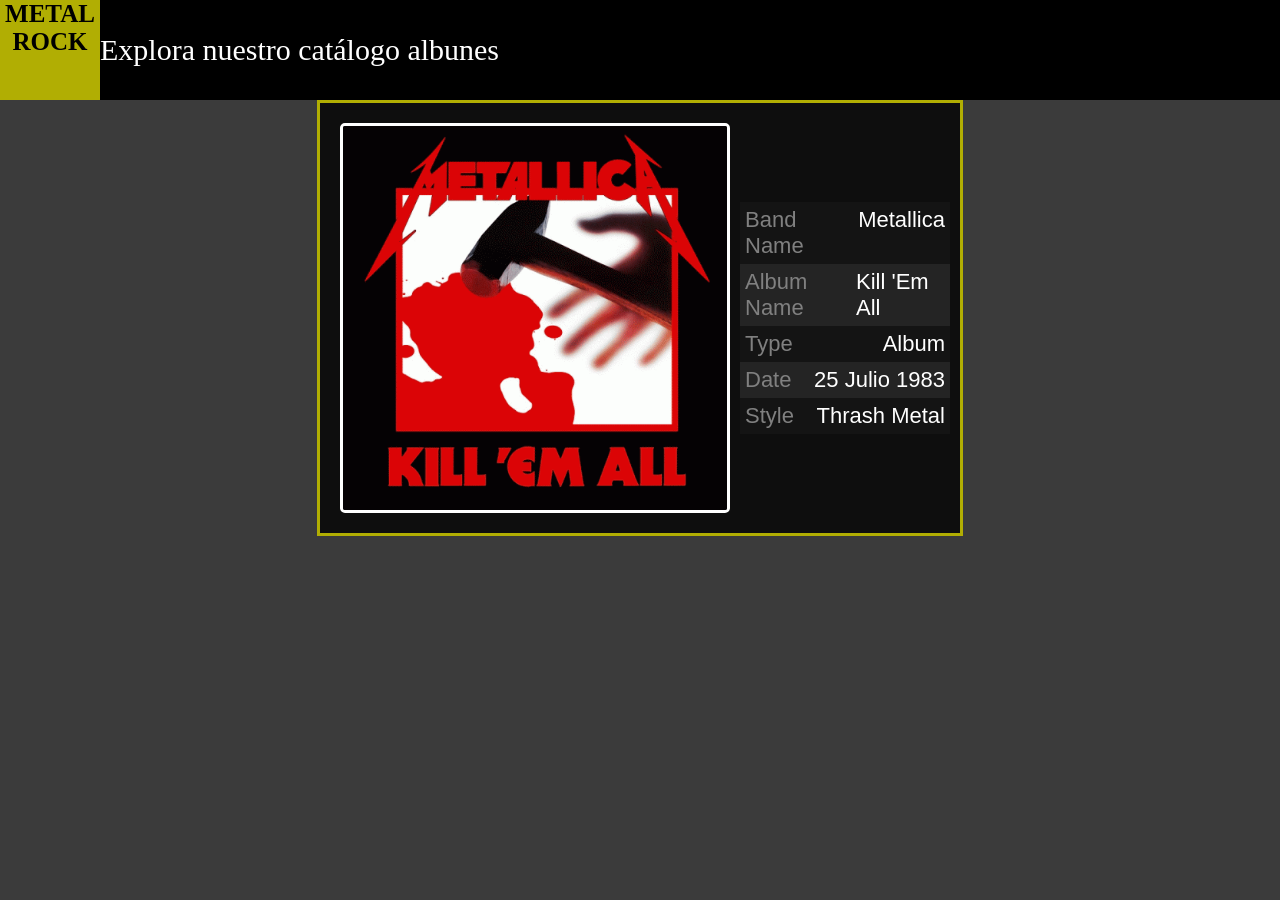
==== TrabajoPractico.HTML @ e87e22b3 "Base" ====
<!DOCTYPE html>
<html lang="en">
<head>
    <meta charset="UTF-8">
    <meta name="viewport" content="width=device-width, initial-scale=1.0">
    <title>Pagina de Discos</title>
    <link rel="stylesheet" href="Estilazos.css" />
</head>
<body>
    <header>
        <h1 class="CuadritoAmarrilo">METAL ROCK</h1>
        <p class="centradito">Explora nuestro catálogo albunes</p>
      </header>
      <main class="destinations-container"> 
        <section class="destination">
          <section class="destination-inner">
            <figure>
              <img src="\Imagenes/Kill 'Em All_6805.jpg" alt="Kill 'Em All_6805" />
            </figure>
            <section class="DatosGenerales">
              <section class="Datos G"><span>Band Name</span><span>Metallica</span></section>
              <section class="Datos"><span>Album Name</span><span>Kill 'Em All</span></section>
              <section class="Datos G"><span>Type</span><span>Album</span></section>
              <section class="Datos"><span>Date</span><span>25 Julio 1983</span></section>
              <section class="Datos G"><span>Style</span><span>Thrash Metal</span></section>
            </section>
          </section>   
        </section>
      </main>
</body>
</html>
---- Estilazos.css ----
header {
    background-color: black;
    color: white;
    display: flex;
    align-items: center;
    width: 100%;
    height: 100px;
  }
 
  .CuadritoAmarrilo{
    background-color: rgb(177, 174, 3);
    color: black;
    text-align: center;
    align-items: center;
    width: 100px;
    height: 100%;
   margin: 0px 0px 0px 0px;
   font-size:25px;

  }

  figure {
    display:contents;
    margin-block-start: 1em;
    margin-block-end: 1em;
    margin-inline-start: 40px;
    margin-inline-end: 40px;
}
  .centradito
  {
    justify-content: center; 
    size: 5px; 
    font-size: 30px;
    margin: 0px 0px 0px 0px;
}
body{
    background-color: rgb(59, 59, 59);
    margin: 0px 0px 0px 0px;
    
}

.destinations-container {
    width: 100%;
    display: flex;
    flex-direction: column;
    justify-content: center;
    align-items: center;
    gap: 20px;
    margin: 0px 0px 0px 0px;


}
  .destination {
    width: 50%;
    background-color: rgb(14, 14, 14);
    margin: 0px 0px 0px 0px;
    color: white;
    border: 3px solid  rgb(177, 174, 3);

  }

  .destination img {
    width: 60%;
    height: 60%;
    border-radius: 5px;
    border: 3px solid white;
    justify-content: center;
    margin: 20px 10px 20px 20px;

  }

 
  
  
  .destination-inner
  {
    display: flex;
    align-items: center;
    margin: 0px 0px 0px 0px
  }
  .DatosGenerales
  {
    display:grid;
    margin: 20px 20px 20px 0px;
    width: 90%;
height: 90%;

  }
  .Datos{
    color: white;
    background-color: rgb(36, 36, 36);
    width: 100%;
    display: flex;
    justify-content: space-between;
    padding: 5px;
    font: 300 22px Oswald,sans-serif;
}
    
.Datos span:first-of-type {
  color: gray;
}
.G
{
  background-color: rgb(20, 20, 20);
}
@media (max-width: 768px) {
  .destination  img{
    width: 90%;
    margin: 0px;
  }
  .destination
  {
    width: 99%;
  }
  .destination-inner
  {
    flex-direction: column;
  }
}
@media (max-width: 300px) {
  .destination img{
    width: 100%;
    margin: 0;
    padding: 0;
  }
  
}
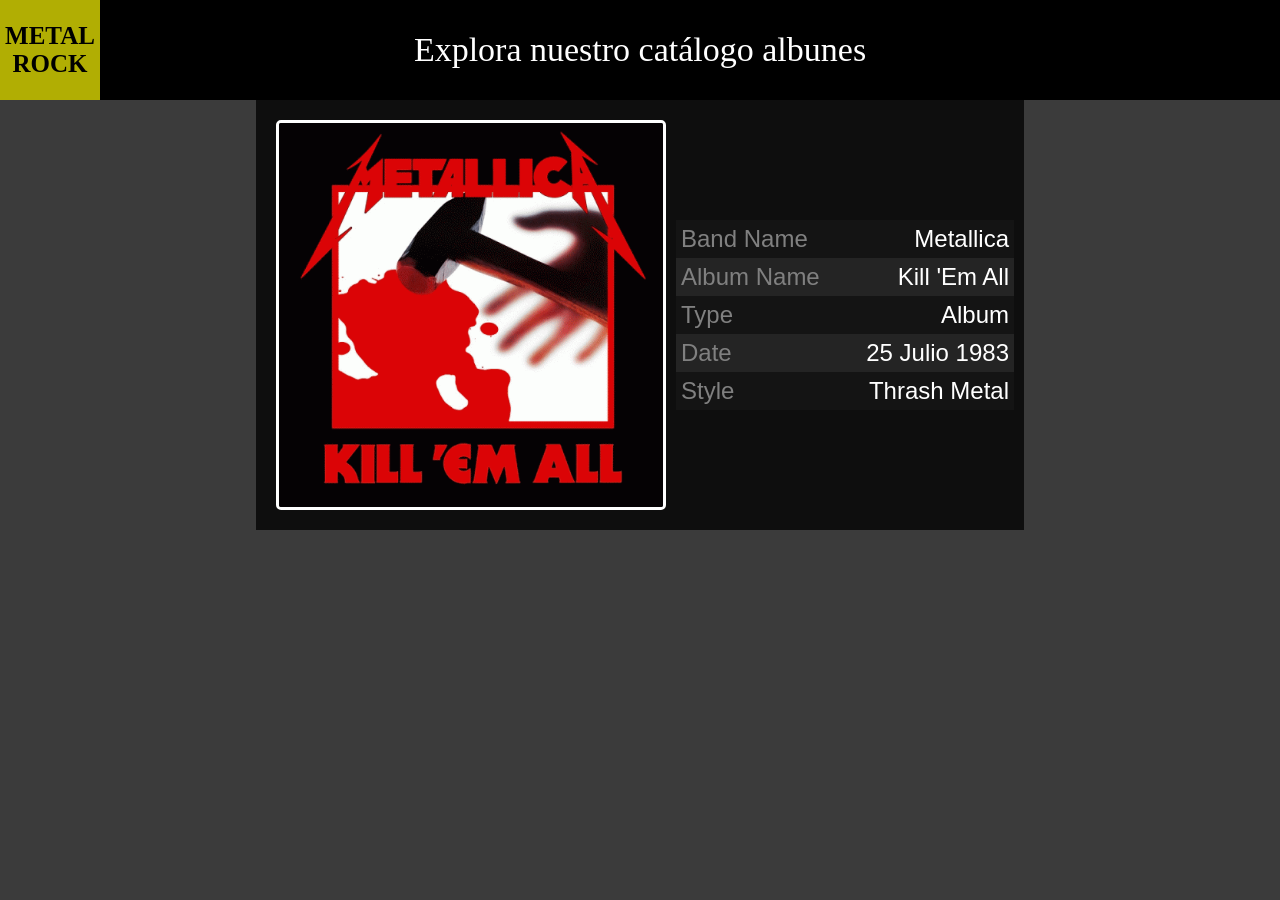
==== commit c1d39c5d: "Update 1" ====
--- a/TrabajoPractico.HTML
+++ b/TrabajoPractico.HTML
@@ -10,12 +10,13 @@
     <header>
         <h1 class="CuadritoAmarrilo">METAL ROCK</h1>
         <p class="centradito">Explora nuestro catálogo albunes</p>
+        <div class="Space">&nbsp;</div>
       </header>
       <main class="destinations-container"> 
         <section class="destination">
           <section class="destination-inner">
             <figure>
-              <img src="\Imagenes/Kill 'Em All_6805.jpg" alt="Kill 'Em All_6805" />
+              <img src="Imagenes/Kill 'Em All_6805.jpg" alt="Kill 'Em All_6805" />
             </figure>
             <section class="DatosGenerales">
               <section class="Datos G"><span>Band Name</span><span>Metallica</span></section>
--- a/Estilazos.css
+++ b/Estilazos.css
@@ -1,12 +1,19 @@
 header {
     background-color: black;
+    
     color: white;
     display: flex;
+    justify-content: space-between;
     align-items: center;
     width: 100%;
     height: 100px;
   }
+ h1{
+  display: grid;
+ }
+
  
+
   .CuadritoAmarrilo{
     background-color: rgb(177, 174, 3);
     color: black;
@@ -18,7 +25,9 @@
    font-size:25px;
 
   }
-
+.Space{
+  width: 100px;
+}
   figure {
     display:contents;
     margin-block-start: 1em;
@@ -27,11 +36,11 @@
     margin-inline-end: 40px;
 }
   .centradito
-  {
-    justify-content: center; 
-    size: 5px; 
-    font-size: 30px;
-    margin: 0px 0px 0px 0px;
+  { 
+    text-align: center;
+    flex: 1;
+    font-size: 34px;
+  
 }
 body{
     background-color: rgb(59, 59, 59);
@@ -51,17 +60,15 @@
 
 }
   .destination {
-    width: 50%;
+    width: 70%;
     background-color: rgb(14, 14, 14);
     margin: 0px 0px 0px 0px;
     color: white;
-    border: 3px solid  rgb(177, 174, 3);
-
   }
 
   .destination img {
-    width: 60%;
-    height: 60%;
+    width: 50%;
+    height: 50%;
     border-radius: 5px;
     border: 3px solid white;
     justify-content: center;
@@ -103,7 +110,18 @@
 {
   background-color: rgb(20, 20, 20);
 }
-@media (max-width: 768px) {
+
+@media (width > 1100px) {
+  .Datos{
+    font: 300 24px Oswald,sans-serif;
+  }
+    .destination
+  {
+    width: 60%;
+  }
+    
+}
+@media (max-width: 800px) {
   .destination  img{
     width: 90%;
     margin: 0px;
@@ -116,12 +134,11 @@
   {
     flex-direction: column;
   }
-}
-@media (max-width: 300px) {
-  .destination img{
-    width: 100%;
-    margin: 0;
-    padding: 0;
+  .centradito{
+    font-size: 28px;
   }
-  
+
+  .Datos{
+    font: 300 18px Oswald,sans-serif;
+  }
 }
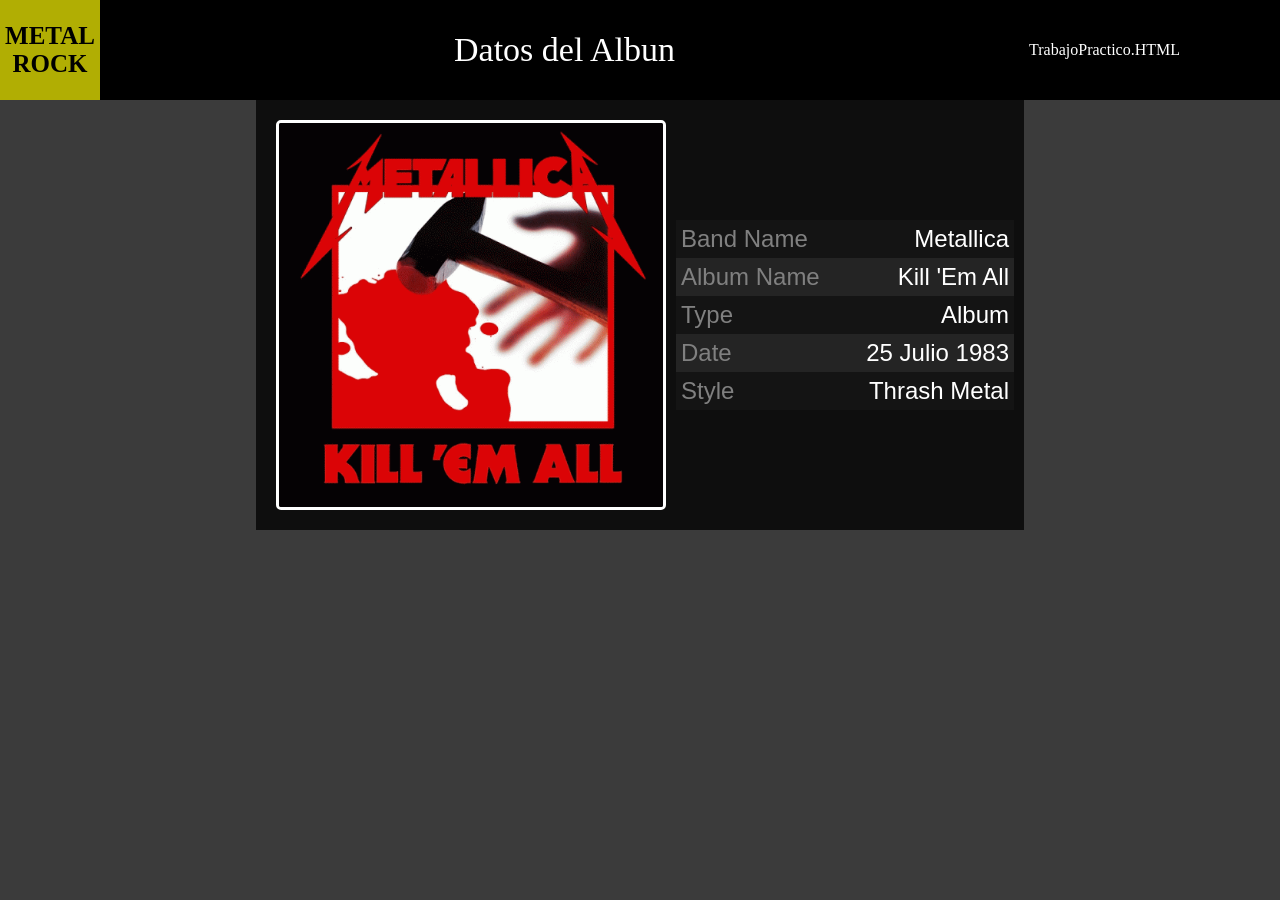
==== commit 6352efb2: "Update 2" ====
--- a/TrabajoPractico.HTML
+++ b/TrabajoPractico.HTML
@@ -9,7 +9,7 @@
 <body>
     <header>
         <h1 class="CuadritoAmarrilo">METAL ROCK</h1>
-        <p class="centradito">Explora nuestro catálogo albunes</p>
+        <p class="centradito">Datos del Albun</p>TrabajoPractico.HTML
         <div class="Space">&nbsp;</div>
       </header>
       <main class="destinations-container"> 
--- a/Estilazos.css
+++ b/Estilazos.css
@@ -141,4 +141,75 @@
   .Datos{
     font: 300 18px Oswald,sans-serif;
   }
+}
+
+.dosengrupo
+{
+  display: flex;
+  flex-direction: row;
+  justify-content: space-around;
+  align-items: center;
+}
+
+.Tarjeta
+{
+  background-color: rgb(14, 14, 14);
+  box-shadow: 0 2px 4px #0000001a;
+  text-align: center;
+  padding: 50px;
+  margin: 0px 30px;
+  max-width: 350px;
+  max-height: 350px;
+  color: white;
+  
+}
+.Tarjeta img {
+  width: 50%;
+  height: 50%;
+  object-fit: cover;
+  border-radius: 5px;
+  border: 5px solid white;
+  margin: 10px 10px 10px 10px;
+
+}
+
+.albunes
+{
+  display: flex;
+  flex-direction:row;
+  margin: 20px 0px 0px 0px;
+  justify-content: space-evenly;
+  align-items: center;
+}
+@media (width < 1400px)
+{
+  .albunes
+  {
+    flex-direction:column;
+    
+  }
+}
+@media (width < 900px)
+{
+  .albunes
+  {
+    flex-direction:column;
+    width: 99%;
+    margin: 0px;
+  }
+  .dosengrupo
+  {
+  flex-direction: column;
+  height: 100%;
+  width: 99%;
+  margin: 0px;
+  }
+  .Tarjeta
+  {
+    font-size: 20px;
+    max-width: 100%;
+    max-height: 100%;
+    margin: 20px;
+  }
+ 
 }
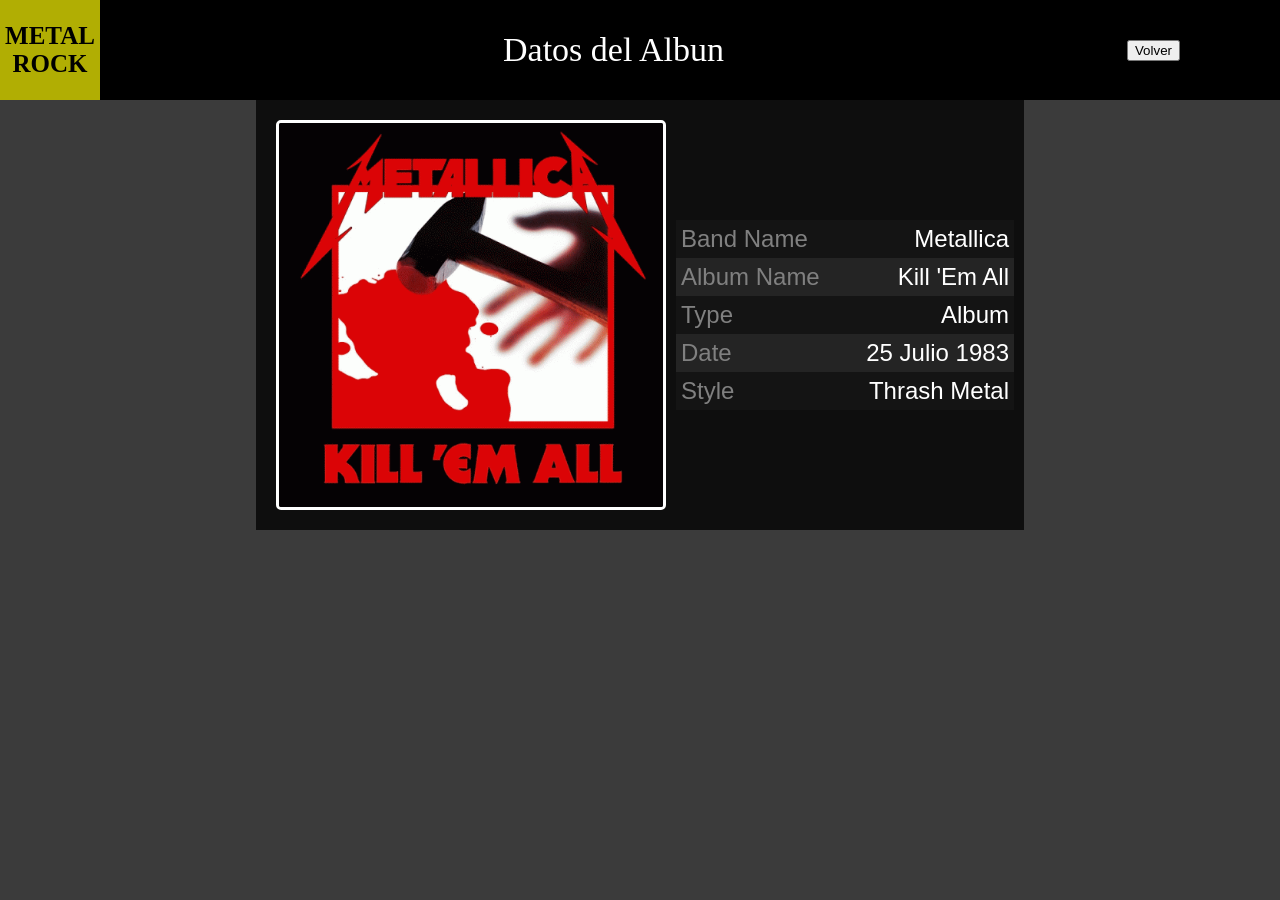
==== commit f9feda88: "Update 3" ====
--- a/TrabajoPractico.HTML
+++ b/TrabajoPractico.HTML
@@ -9,7 +9,8 @@
 <body>
     <header>
         <h1 class="CuadritoAmarrilo">METAL ROCK</h1>
-        <p class="centradito">Datos del Albun</p>TrabajoPractico.HTML
+        <p class="centradito">Datos del Albun</p>
+        <a href="PaginaPrincipa.HTML"><button class="boton-Detalles">Volver</button></a>               
         <div class="Space">&nbsp;</div>
       </header>
       <main class="destinations-container"> 
